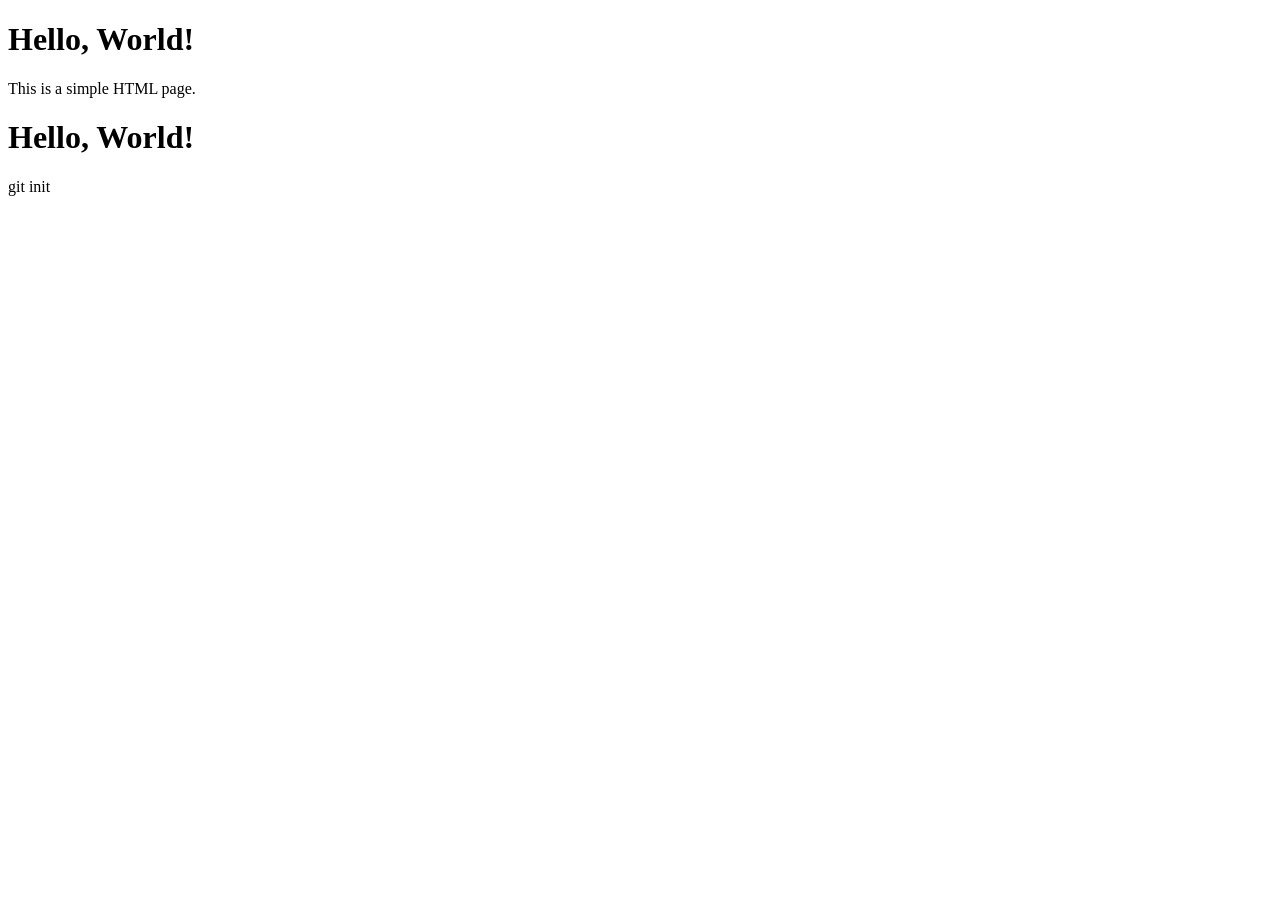
==== index .html @ 8593ee4e "first commit" ====
<!DOCTYPE html>
<html lang="en">
<head>
    <meta charset="UTF-8">
    <meta name="viewport" content="width=device-width, initial-scale=1.0">
    <title>Document</title>
</head>
<body>
    <h1>Hello, World!</h1>
    <p>This is a simple HTML page.</p>
    
<script src="./a.js"></script>

    <h1>Hello, World!</h1>
</body>
</html>git init
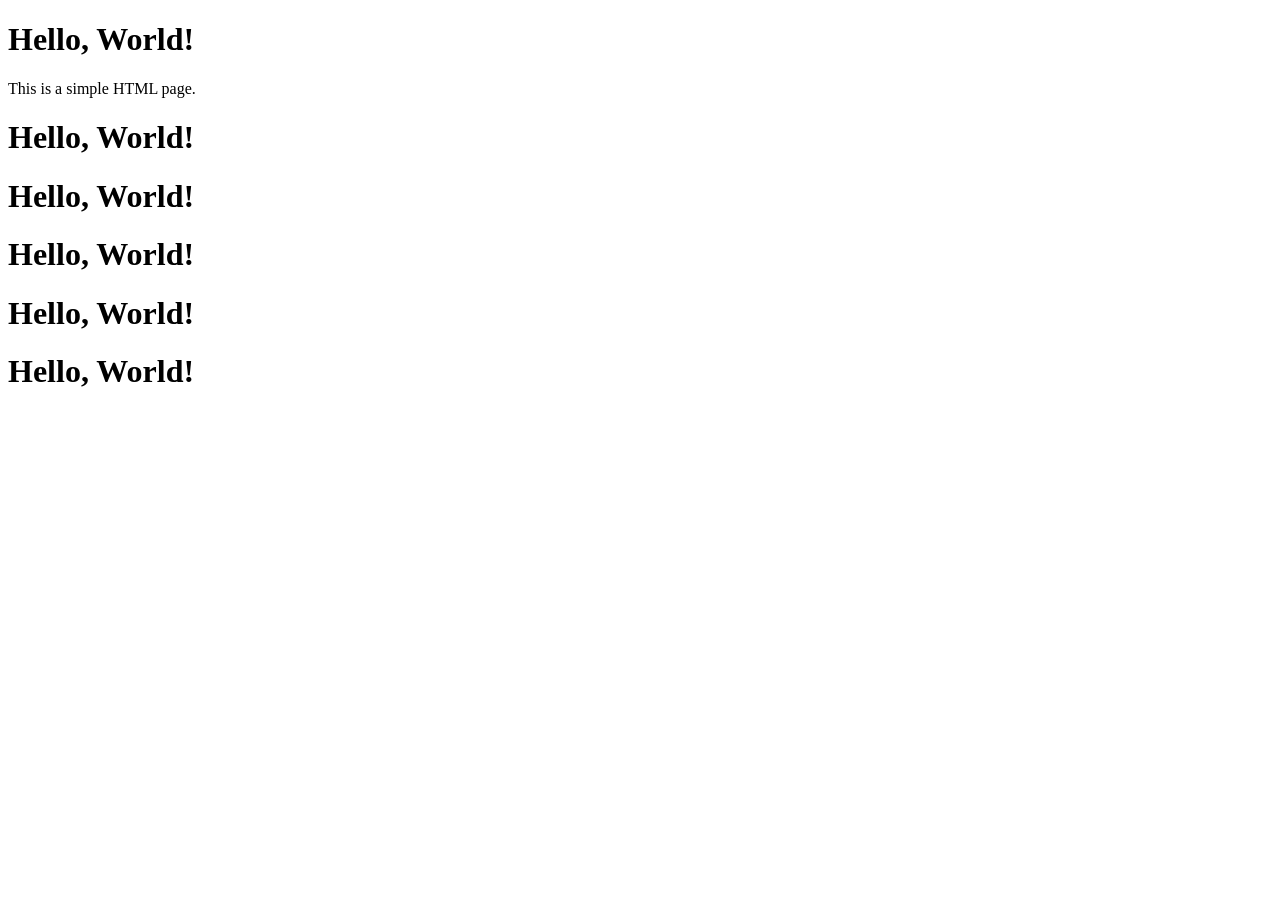
==== commit 55825d4b: "zur" ====
--- a/index .html
+++ b/index .html
@@ -12,5 +12,9 @@
 <script src="./a.js"></script>
 
     <h1>Hello, World!</h1>
+    <h1>Hello, World!</h1>
+    <h1>Hello, World!</h1>
+    <h1>Hello, World!</h1>
+    <h1>Hello, World!</h1>
 </body>
-</html>git init+</html>
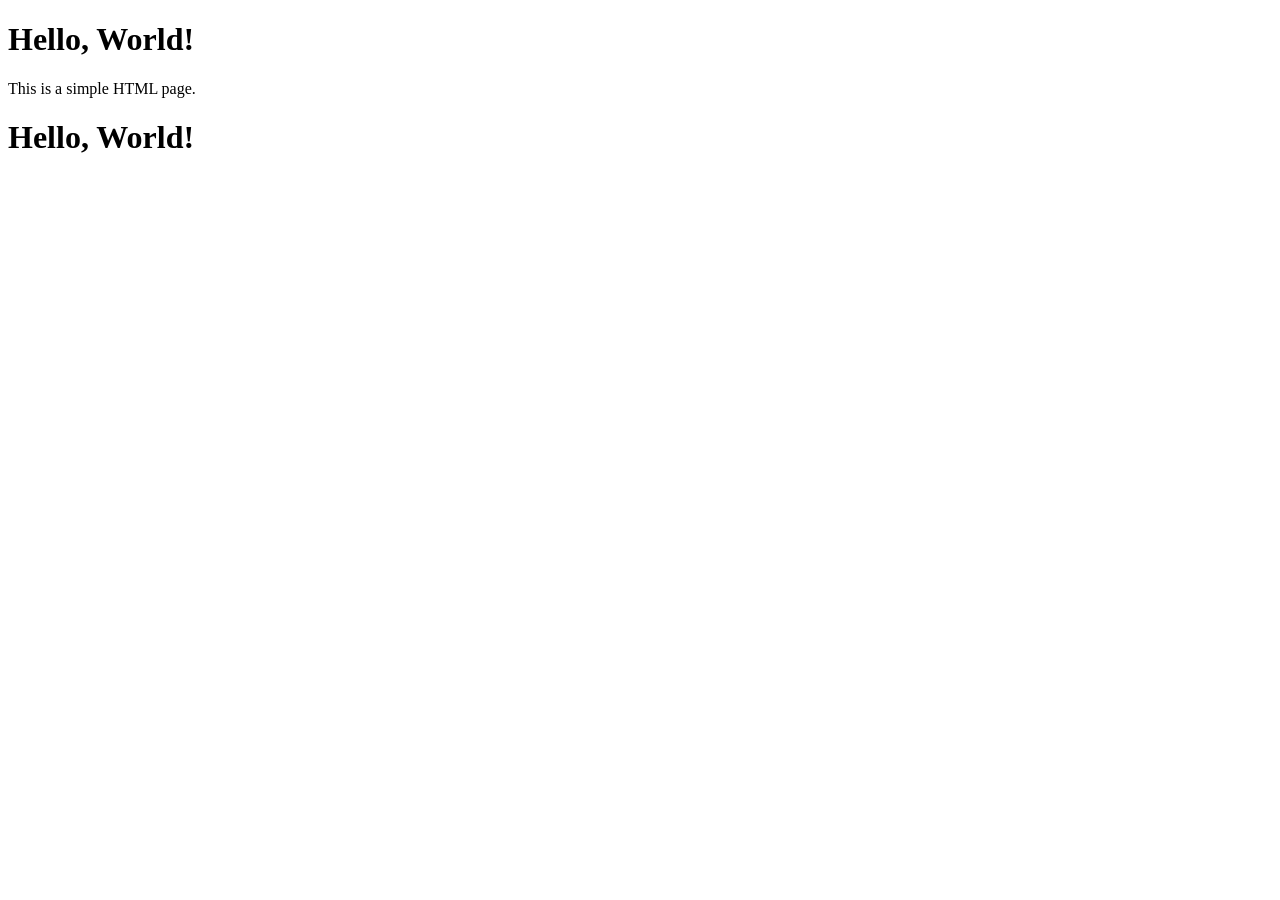
==== commit bef22ead: "Initial commit" ====
--- a/index .html
+++ b/index .html
@@ -11,10 +11,10 @@
     
 <script src="./a.js"></script>
 
-    <h1>Hello, World!</h1>
-    <h1>Hello, World!</h1>
-    <h1>Hello, World!</h1>
-    <h1>Hello, World!</h1>
+
+
+
+
     <h1>Hello, World!</h1>
 </body>
 </html>
